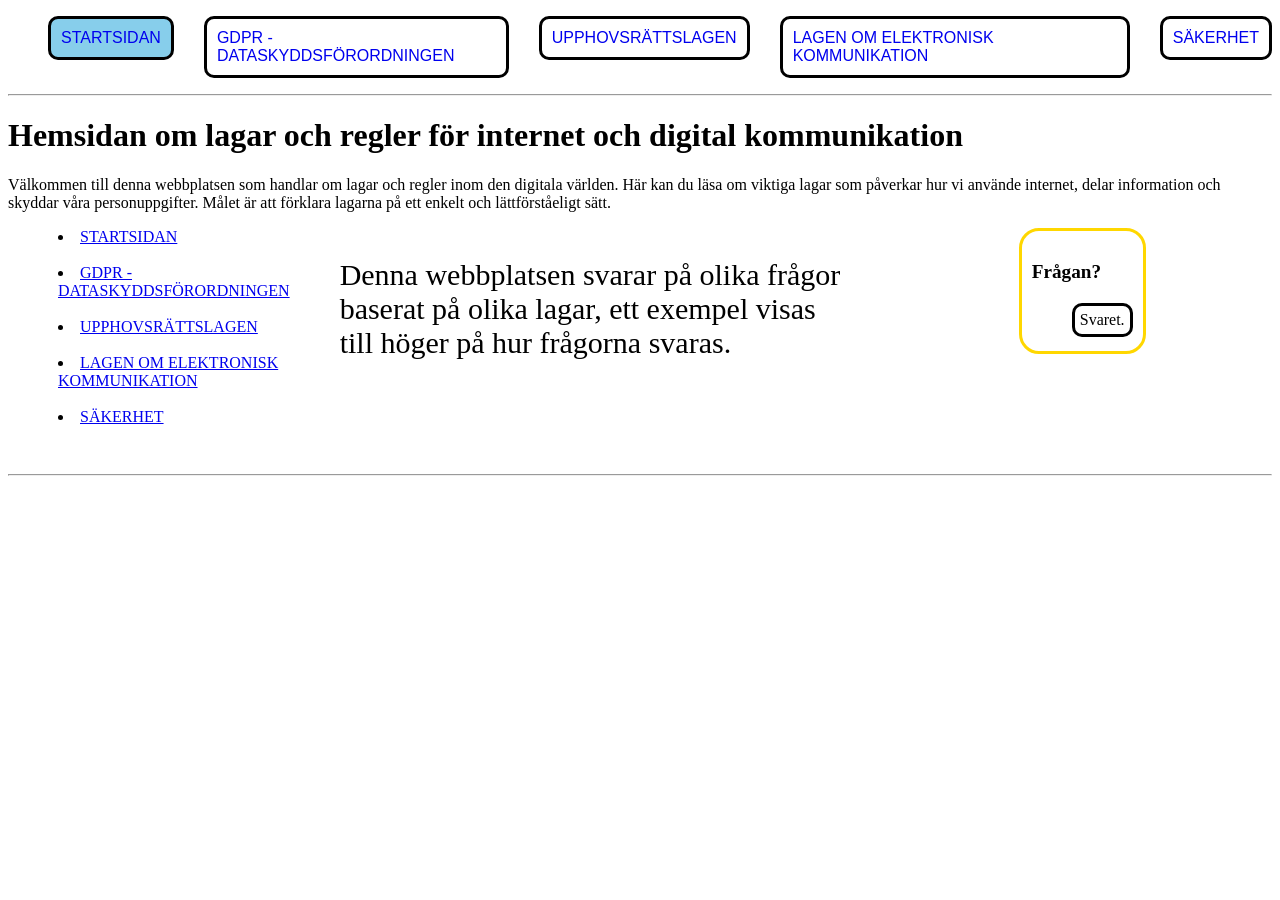
==== index.html @ 7bfdb9ba "saving" ====
<!DOCTYPE html>
<html lang="en">
<head>
    <meta charset="UTF-8">
    <meta name="viewport" content="width=device-width, initial-scale=1.0">
    <title>Lagar och Regler</title>
    <link rel="stylesheet" href="style.css">
</head>
<body>
    <nav>
<ul>
    <li ><a style="background-color: skyblue;"href="index.html">STARTSIDAN</a></li>
    <li> <a href="GDPR.html">GDPR -DATASKYDDSFÖRORDNINGEN</a></li>
    <li> <a href="UPPHOVSRÄTTSLAGEN.html">UPPHOVSRÄTTSLAGEN</a></li>
    <li> <a href="ELEKTRONISK.html">LAGEN OM ELEKTRONISK KOMMUNIKATION</a></li>
    <li><a href="SÄKERHET.html">SÄKERHET</a></li>
    </nav>
</ul>
<hr>
    <h1>Hemsidan om lagar och regler för internet och digital kommunikation</h1>
    <p>
        Välkommen till denna webbplatsen som handlar om lagar och regler inom den digitala världen. Här kan du läsa om viktiga lagar som påverkar hur vi använde internet, delar information och skyddar våra personuppgifter. Målet är att förklara lagarna på ett enkelt och lättförståeligt sätt.
    </p>
    <section>
        
        <p style="font-size: 20px;">
            
        </p>
    <div class="links">
    <li ><a href="index.html">STARTSIDAN</a></li>
    <br>
    <li> <a href="GDPR.html">GDPR -DATASKYDDSFÖRORDNINGEN</a></li>
    <br>
    <li> <a href="UPPHOVSRÄTTSLAGEN.html">UPPHOVSRÄTTSLAGEN</a></li>
    <br>
    <li> <a href="ELEKTRONISK.html">LAGEN OM ELEKTRONISK KOMMUNIKATION</a></li>
    <br>
    <li><a href="SÄKERHET.html">SÄKERHET</a></li>       
    </div>
    <p style="font-size: 30px;">Denna webbplatsen svarar på olika frågor baserat på olika lagar, ett exempel visas till höger på hur frågorna svaras.</p>
    <div class="Info">
        
       <dt> <strong>Frågan?</strong></dt>
       <dd>Svaret.</dd>
       
    </div>
    </section>

<div class="välkommenStycke">
</div>
<hr>

</body>
</html>
---- style.css ----
body{
    background-color:rgb(255, 255, 255);

     }

    nav ul{
        list-style-type: none;
        display: flex;
        gap: 30px;
    }
    
   nav li{
         font-family: 'Gill Sans', 'Gill Sans MT', Calibri, 'Trebuchet MS', sans-serif;
    
    }


   nav li a{
        text-decoration: none;
        padding: 10px;
        border-radius: 10px;
        display: inline-block;
        transition: transform 0.6s ease, background-color 0.3s ease;
        border-radius: 10px;
        border-style: solid;
        border-color:black;

    }

   nav li a:hover{
        background-color: skyblue;
        transform: scale(1.1);
        border-radius: 10px;
        border-style: solid;
        border-color:rgb(255, 255, 255);
    }

    dt{
    justify-content: space-between; 
    align-items: flex-start;
    margin: 20px 0;
    font-size: larger;
    }
    
    dd{
        border-radius: 10px;
        border-color: black;
        border-style:solid;
        padding: 5px;

    }

    .välkommenStycke{
        padding: 20px;
        font-size:30px;
        
    }
    dl{
         margin-right: 25%;
         margin-left:25%;
    }

    section{
        display: flex;
        gap: 50px;
    }

    h4{
        border-style:solid;
        border-radius: 20px;
        background-color: beige;
        border-color:gold;
        background-color:transparent;
        margin-right: 10%;
        margin-left: 10%;
    }
    .Info{
        
        border-style:solid;
        border-radius: 20px;
        background-color: beige;
        border-color:gold;
        background-color:transparent;
        margin-right: 10%;
        margin-left: 10%;
        padding: 10px;
        width: fit-content;
        height: 100px;

    }
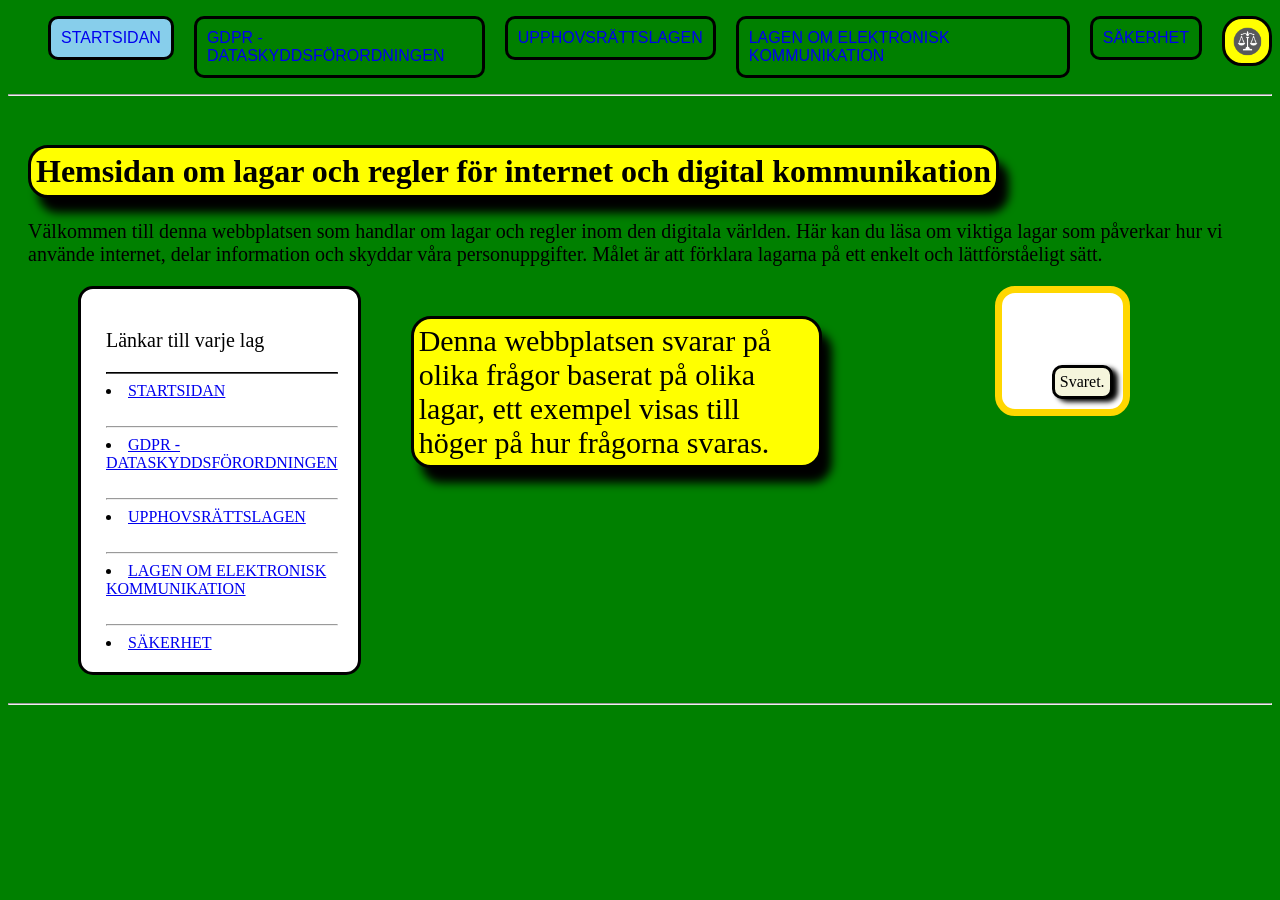
==== commit 1a619573: "save" ====
--- a/index.html
+++ b/index.html
@@ -1,56 +1,74 @@
+<!DOCTYPE html>
+<html lang="sv">
 
-<!DOCTYPE html>
-<html lang="en">
 <head>
     <meta charset="UTF-8">
     <meta name="viewport" content="width=device-width, initial-scale=1.0">
     <title>Lagar och Regler</title>
     <link rel="stylesheet" href="style.css">
 </head>
+
 <body>
+
     <nav>
-<ul>
-    <li ><a style="background-color: skyblue;"href="index.html">STARTSIDAN</a></li>
-    <li> <a href="GDPR.html">GDPR -DATASKYDDSFÖRORDNINGEN</a></li>
-    <li> <a href="UPPHOVSRÄTTSLAGEN.html">UPPHOVSRÄTTSLAGEN</a></li>
-    <li> <a href="ELEKTRONISK.html">LAGEN OM ELEKTRONISK KOMMUNIKATION</a></li>
-    <li><a href="SÄKERHET.html">SÄKERHET</a></li>
+        <ul>
+            <li><a style="background-color: skyblue;" href="index.html">STARTSIDAN</a></li>
+            <li> <a href="GDPR.html">GDPR -DATASKYDDSFÖRORDNINGEN</a></li>
+            <li> <a href="UPPHOVSRÄTTSLAGEN.html">UPPHOVSRÄTTSLAGEN</a></li>
+            <li> <a href="ELEKTRONISK.html">LAGEN OM ELEKTRONISK KOMMUNIKATION</a></li>
+            <li><a href="SÄKERHET.html">SÄKERHET</a></li>
+            <img src="lag.png1" alt="Logo om digitala lagar och regler.">
+
+        </ul>
     </nav>
-</ul>
-<hr>
-    <h1>Hemsidan om lagar och regler för internet och digital kommunikation</h1>
-    <p>
-        Välkommen till denna webbplatsen som handlar om lagar och regler inom den digitala världen. Här kan du läsa om viktiga lagar som påverkar hur vi använde internet, delar information och skyddar våra personuppgifter. Målet är att förklara lagarna på ett enkelt och lättförståeligt sätt.
-    </p>
-    <section>
-        
+    <hr>
+    <div class="hrMellan">
+        <h1>Hemsidan om lagar och regler för internet och digital kommunikation</h1>
         <p style="font-size: 20px;">
-            
+            Välkommen till denna webbplatsen som handlar om lagar och regler inom den digitala världen. Här kan du läsa
+            om
+            viktiga lagar som påverkar hur vi använde internet, delar information och skyddar våra personuppgifter.
+            Målet är
+            att förklara lagarna på ett enkelt och lättförståeligt sätt.
         </p>
-    <div class="links">
-    <li ><a href="index.html">STARTSIDAN</a></li>
-    <br>
-    <li> <a href="GDPR.html">GDPR -DATASKYDDSFÖRORDNINGEN</a></li>
-    <br>
-    <li> <a href="UPPHOVSRÄTTSLAGEN.html">UPPHOVSRÄTTSLAGEN</a></li>
-    <br>
-    <li> <a href="ELEKTRONISK.html">LAGEN OM ELEKTRONISK KOMMUNIKATION</a></li>
-    <br>
-    <li><a href="SÄKERHET.html">SÄKERHET</a></li>       
+        <section>
+
+            <p style="font-size: 20px;">
+
+            </p>
+            <div class="Links">
+                <p style="font-size: 20px;">Länkar till varje lag</p>
+                <hr style="border-color: black;">
+                <li><a href="index.html">STARTSIDAN</a></li>
+                <br>
+                <hr>
+                <li> <a href="GDPR.html">GDPR -DATASKYDDSFÖRORDNINGEN</a></li>
+                <br>
+                <hr>
+                <li> <a href="UPPHOVSRÄTTSLAGEN.html">UPPHOVSRÄTTSLAGEN</a></li>
+                <br>
+                <hr>
+                <li> <a href="ELEKTRONISK.html">LAGEN OM ELEKTRONISK KOMMUNIKATION</a></li>
+                <br>
+                <hr>
+                <li><a href="SÄKERHET.html">SÄKERHET</a></li>
+            </div>
+            <p class="Intro" style="font-size: 30px;">Denna webbplatsen svarar på olika frågor baserat på olika lagar,
+                ett
+                exempel visas <span class="dataSkärm">till höger</span> <span class="mobilSkärm">nedan</span> på hur
+                frågorna svaras.</p>
+            <div style="background-color: white;" class="Info">
+                <dt> <strong>Frågan?</strong></dt>
+                <dd style="box-shadow: 5px 3px 5px;">Svaret.</dd>
+
+            </div>
+        </section>
+
     </div>
-    <p style="font-size: 30px;">Denna webbplatsen svarar på olika frågor baserat på olika lagar, ett exempel visas till höger på hur frågorna svaras.</p>
-    <div class="Info">
-        
-       <dt> <strong>Frågan?</strong></dt>
-       <dd>Svaret.</dd>
-       
-    </div>
-    </section>
+    <hr>
 
-<div class="välkommenStycke">
-</div>
-<hr>
+
 
 </body>
-</html>
 
+</html>
--- a/style.css
+++ b/style.css
@@ -1,92 +1,260 @@
-    body{
-    background-color:rgb(255, 255, 255);
-
-     }
-
-    nav ul{
-        list-style-type: none;
-        display: flex;
-        gap: 30px;
-    }
-    
-   nav li{
-         font-family: 'Gill Sans', 'Gill Sans MT', Calibri, 'Trebuchet MS', sans-serif;
-    
-    }
-
-
-   nav li a{
-        text-decoration: none;
+  * {
+      box-sizing: border-box;
+  }
+
+  body {
+      background-color: green;
+
+  }
+
+  nav ul {
+      list-style-type: none;
+      display: flex;
+      gap: 20px;
+  }
+
+  nav li {
+      font-family: 'Gill Sans', 'Gill Sans MT', Calibri, 'Trebuchet MS', sans-serif;
+
+  }
+
+
+  nav li a {
+      text-decoration: none;
+      padding: 10px;
+      border-radius: 10px;
+      display: inline-block;
+      transition: transform 0.6s ease, background-color 0.3s ease;
+      border-radius: 10px;
+      border-style: solid;
+      border-color: black;
+
+  }
+
+  nav li a:hover {
+      background-color: skyblue;
+      transform: scale(1.1);
+      border-radius: 10px;
+      border-style: solid;
+      border-color: rgb(255, 255, 255);
+  }
+
+  img {
+      width: 50px;
+      height: 50px;
+      padding: 7.5px;
+      border-radius: 20px;
+      border-style: solid;
+      border-color: black;
+      background-color: rgb(255, 255, 0);
+  }
+
+  dt {
+      justify-content: space-between;
+      align-items: flex-start;
+      margin: 20px 0;
+      font-size: larger;
+      color: white;
+  }
+
+  dd {
+      border-radius: 10px;
+      border-color: black;
+      border-style: solid;
+      padding: 5px;
+      box-shadow: 10px 15px 10px;
+      background-color: beige;
+
+  }
+
+  dl {
+      margin-right: 25%;
+      margin-left: 25%;
+      background-color: darkgreen;
+      padding: 20px;
+      border-radius: 5px;
+      border-color: darkgreen;
+      
+  }
+
+  section {
+      display: flex;
+      gap: 50px;
+  }
+
+  h1 {
+      background-color: rgb(255, 255, 0);
+      border-style: solid;
+      border-radius: 20px;
+      border-color: black;
+      padding: 5px;
+      width: fit-content;
+      box-shadow: 10px 15px 10px;
+  }
+
+  .Intro {
+      background-color: rgb(255, 255, 0);
+      border-style: solid;
+      border-radius: 20px;
+      border-color: black;
+      padding: 5px;
+      width: fit-content;
+      height: fit-content;
+      box-shadow: 10px 15px 10px;
+  }
+
+  h4 {
+      border-style: solid;
+      border-radius: 20px;
+      background-color: beige;
+      border-color: gold;
+      background-color: transparent;
+      margin-right: 10%;
+      margin-left: 10%;
+  }
+
+  .Info {
+      background-color: white;
+      border-style: solid;
+      border-radius: 20px;
+      background-color: beige;
+      border-color: gold;
+      background-color: transparent;
+      margin-right: 10%;
+      margin-left: 10%;
+      padding: 10px;
+      width: fit-content;
+      height: 130px;
+      border-width: 7.5px;
+
+  }
+
+
+
+  .Links {
+      border-radius: 15px;
+      border-style: solid;
+      border-color: black;
+      padding: 20px;
+      padding-left: 25px;
+      background-color: white;
+  }
+
+  .SäkerhetsBody p {
+      padding: 15px;
+      background-color: aliceblue;
+      border-radius: 10px;
+  }
+
+  .hrMellan {
+      /*background-color: skyblue;*/
+      padding: 20px;
+      border-radius: 20px;
+  }
+
+  .mobilSkärm {
+      display: none;
+  }
+
+  /* Tablet */
+  @media (max-width:900px) {
+
+      section {
+          flex-direction: column;
+      }
+
+  }
+
+  /* Mobil */
+  /* Mobilanpassning för skärmar under 600px */
+@media (max-width: 600px) {
+
+    /* Navigation */
+    nav ul {
+        flex-direction: column;
+        gap: 5px;
+        padding: 0;
+        margin: 0;
+    }
+
+    nav li {
+        width: 100%;
+    }
+
+    nav li a {
+        display: block;
+        text-align: center;
+        padding: 8px;
+        font-size: 14px;
+    }
+
+    /* Logo */
+    img {
+        width: 40px;
+        height: 40px;
+        padding: 5px;
+    }
+
+    /* Huvudrubrik och intro */
+    h1, .Intro {
+        font-size: 18px;
         padding: 10px;
-        border-radius: 10px;
-        display: inline-block;
-        transition: transform 0.6s ease, background-color 0.3s ease;
-        border-radius: 10px;
-        border-style: solid;
-        border-color:black;
-
-    }
-
-   nav li a:hover{
-        background-color: skyblue;
-        transform: scale(1.1);
-        border-radius: 10px;
-        border-style: solid;
-        border-color:rgb(255, 255, 255);
-    }
-
-    dt{
-    justify-content: space-between; 
-    align-items: flex-start;
-    margin: 20px 0;
-    font-size: larger;
-    }
-    
-    dd{
-        border-radius: 10px;
-        border-color: black;
-        border-style:solid;
-        padding: 5px;
-
-    }
-
-    .välkommenStycke{
-        padding: 20px;
-        font-size:30px;
-        
-    }
-    dl{
-         margin-right: 25%;
-         margin-left:25%;
-    }
-
-    section{
-        display: flex;
-        gap: 50px;
-    }
-
-    h4{
-        border-style:solid;
-        border-radius: 20px;
-        background-color: beige;
-        border-color:gold;
-        background-color:transparent;
-        margin-right: 10%;
-        margin-left: 10%;
-    }
-    .Info{
-        
-        border-style:solid;
-        border-radius: 20px;
-        background-color: beige;
-        border-color:gold;
-        background-color:transparent;
-        margin-right: 10%;
-        margin-left: 10%;
+        width: 95%;
+        box-shadow: 5px 5px 5px;
+    }
+
+    /* DL-listor (frågor/svar) */
+    dl {
+        margin-left: 5%;
+        margin-right: 5%;
         padding: 10px;
-        width: fit-content;
-        height: 100px;
-
-    }
-
-  +    }
+
+    dt {
+        font-size: 16px;
+        margin: 15px 0 5px 0;
+    }
+
+    dd {
+        font-size: 14px;
+        width: 100%;
+        margin-left: 0;
+        padding: 8px;
+        box-shadow: 3px 3px 5px;
+    }
+
+    /* Info-boxar */
+    .Info {
+        width: 90%;
+        height: auto;
+        padding: 10px;
+    }
+
+    .Links {
+        width: 90%;
+        padding: 15px;
+        font-size: 14px;
+    }
+
+    /* Säkerhetssektion */
+    .SäkerhetsBody p {
+        font-size: 14px;
+        padding: 8px;
+    }
+
+    /* Hantera display för mobil/data text */
+    .dataSkärm {
+        display: none;
+    }
+
+    .mobilSkärm {
+        display: inline;
+        font-size: 14px;
+    }
+
+    /* Allmän layoutjustering */
+    section {
+        flex-direction: column;
+        gap: 20px;
+    }
+}
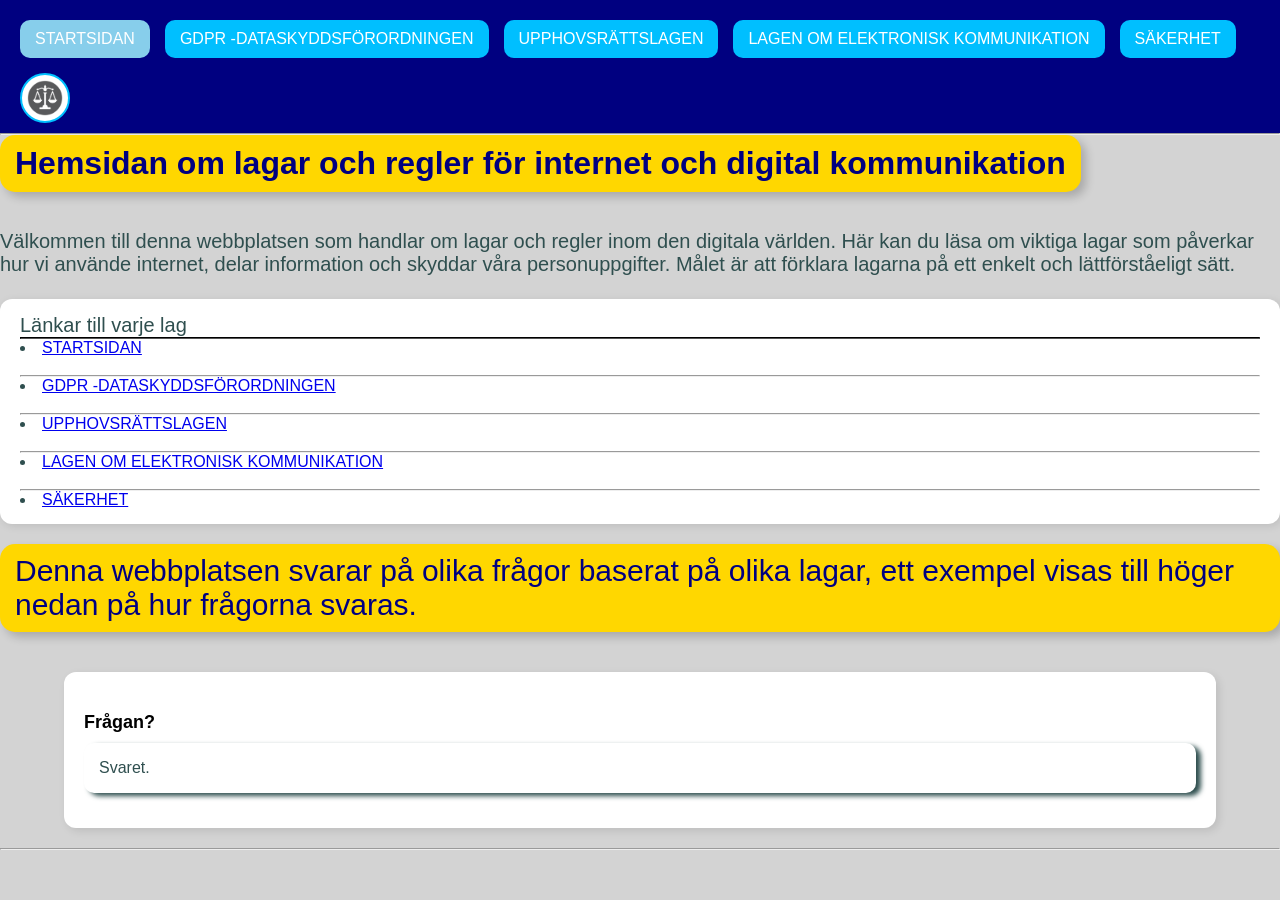
==== commit 0710b025: "save" ====
--- a/index.html
+++ b/index.html
@@ -24,12 +24,14 @@
     <hr>
     <div class="hrMellan">
         <h1>Hemsidan om lagar och regler för internet och digital kommunikation</h1>
+        <br><br>
         <p style="font-size: 20px;">
             Välkommen till denna webbplatsen som handlar om lagar och regler inom den digitala världen. Här kan du läsa
             om
             viktiga lagar som påverkar hur vi använde internet, delar information och skyddar våra personuppgifter.
             Målet är
             att förklara lagarna på ett enkelt och lättförståeligt sätt.
+            <br><br>
         </p>
         <section>
 
@@ -58,7 +60,7 @@
                 exempel visas <span class="dataSkärm">till höger</span> <span class="mobilSkärm">nedan</span> på hur
                 frågorna svaras.</p>
             <div style="background-color: white;" class="Info">
-                <dt> <strong>Frågan?</strong></dt>
+                <dt style="color: black;"> <strong>Frågan?</strong></dt>
                 <dd style="box-shadow: 5px 3px 5px;">Svaret.</dd>
 
             </div>
--- a/style.css
+++ b/style.css
@@ -1,248 +1,152 @@
-  * {
-      box-sizing: border-box;
-  }
+* {
+    box-sizing: border-box;
+    font-family: 'Poppins', sans-serif;
+    margin: 0;
+    padding: 0;
+}
 
-  body {
-      background-color: green;
+body {
+    background-color: lightgray;
+    color: darkslategray;
+}
 
-  }
+nav ul {
+    list-style-type: none;
+    display: flex;
+    gap: 15px;
+    background-color: navy;
+    padding: 10px 20px;
+  padding-top: 20px;
+    flex-wrap: wrap;
+   
+}
 
-  nav ul {
-      list-style-type: none;
-      display: flex;
-      gap: 20px;
-  }
+nav li a {
+    text-decoration: none;
+    padding: 10px 15px;
+    border-radius: 10px;
+    background-color: deepskyblue;
+    color: white;
+    font-weight: 500;
+    transition: all 0.3s ease;
+    border: none;
+    display: inline-block;
+}
 
-  nav li {
-      font-family: 'Gill Sans', 'Gill Sans MT', Calibri, 'Trebuchet MS', sans-serif;
+nav li a:hover {
+    background-color: royalblue;
+    transform: scale(1.1);
+}
 
-  }
+img {
+    width: 50px;
+    height: 50px;
+    padding: 5px;
+    border-radius: 50%;
+    border: 2px solid deepskyblue;
+    background-color: white;
+}
 
+h1, .Intro {
+    background-color: gold;
+    color: navy;
+    padding: 10px 15px;
+    border-radius: 15px;
+    box-shadow: 5px 5px 10px rgba(0,0,0,0.2);
+    display: inline-block;
+    margin-bottom: 20px;
+}
 
-  nav li a {
-      text-decoration: none;
-      padding: 10px;
-      border-radius: 10px;
-      display: inline-block;
-      transition: transform 0.6s ease, background-color 0.3s ease;
-      border-radius: 10px;
-      border-style: solid;
-      border-color: black;
+dl {
+    background-color: gainsboro;
+    border-radius: 12px;
+    padding: 20px;
+    margin: 20px auto;
+    width: 80%;
+}
 
-  }
+dt {
+    font-size: 18px;
+    font-weight: 600;
+    margin: 20px 0 10px 0;
+    color: navy;
+}
 
-  nav li a:hover {
-      background-color: skyblue;
-      transform: scale(1.1);
-      border-radius: 10px;
-      border-style: solid;
-      border-color: rgb(255, 255, 255);
-  }
+dd {
+    background-color: white;
+    padding: 12px 15px;
+    border-radius: 10px;
+    box-shadow: 3px 3px 8px rgba(0,0,0,0.1);
+    margin-bottom: 15px;
+    color: darkslategray;
+    line-height: 1.6;
+}
 
-  img {
-      width: 50px;
-      height: 50px;
-      padding: 7.5px;
-      border-radius: 20px;
-      border-style: solid;
-      border-color: black;
-      background-color: rgb(255, 255, 0);
-  }
+dd ol, dd ul {
+    margin-left: 20px;
+    padding-left: 20px;
+}
 
-  dt {
-      justify-content: space-between;
-      align-items: flex-start;
-      margin: 20px 0;
-      font-size: larger;
-      color: white;
-  }
+.Info {
+    background-color: lightcyan;
+    border-radius: 12px;
+    padding: 20px;
+    margin: 20px auto;
+    width: 90%;
+    box-shadow: 3px 3px 8px rgba(0,0,0,0.1);
+}
 
-  dd {
-      border-radius: 10px;
-      border-color: black;
-      border-style: solid;
-      padding: 5px;
-      box-shadow: 10px 15px 10px;
-      background-color: beige;
+.SäkerhetsBody p {
+    background-color: aliceblue;
+    padding: 12px 15px;
+    border-radius: 10px;
+    margin-bottom: 15px;
+    line-height: 1.6;
+}
 
-  }
+.Links {
+    background-color: white;
+    border-radius: 12px;
+    padding: 15px 20px;
+    box-shadow: 2px 2px 8px rgba(0,0,0,0.1);
+    margin-bottom: 20px;
+}
 
-  dl {
-      margin-right: 25%;
-      margin-left: 25%;
-      background-color: darkgreen;
-      padding: 20px;
-      border-radius: 5px;
-      border-color: darkgreen;
-      
-  }
-
-  section {
-      display: flex;
-      gap: 50px;
-  }
-
-  h1 {
-      background-color: rgb(255, 255, 0);
-      border-style: solid;
-      border-radius: 20px;
-      border-color: black;
-      padding: 5px;
-      width: fit-content;
-      box-shadow: 10px 15px 10px;
-  }
-
-  .Intro {
-      background-color: rgb(255, 255, 0);
-      border-style: solid;
-      border-radius: 20px;
-      border-color: black;
-      padding: 5px;
-      width: fit-content;
-      height: fit-content;
-      box-shadow: 10px 15px 10px;
-  }
-
-  h4 {
-      border-style: solid;
-      border-radius: 20px;
-      background-color: beige;
-      border-color: gold;
-      background-color: transparent;
-      margin-right: 10%;
-      margin-left: 10%;
-  }
-
-  .Info {
-      background-color: white;
-      border-style: solid;
-      border-radius: 20px;
-      background-color: beige;
-      border-color: gold;
-      background-color: transparent;
-      margin-right: 10%;
-      margin-left: 10%;
-      padding: 10px;
-      width: fit-content;
-      height: 130px;
-      border-width: 7.5px;
-
-  }
-
-
-
-  .Links {
-      border-radius: 15px;
-      border-style: solid;
-      border-color: black;
-      padding: 20px;
-      padding-left: 25px;
-      background-color: white;
-  }
-
-  .SäkerhetsBody p {
-      padding: 15px;
-      background-color: aliceblue;
-      border-radius: 10px;
-  }
-
-  .hrMellan {
-      /*background-color: skyblue;*/
-      padding: 20px;
-      border-radius: 20px;
-  }
-
-  .mobilSkärm {
-      display: none;
-  }
-
-  /* Tablet */
-  @media (max-width:900px) {
-
-      section {
-          flex-direction: column;
-      }
-
-  }
-
-  /* Mobil */
-  /* Mobilanpassning för skärmar under 600px */
 @media (max-width: 600px) {
-
-    /* Navigation */
     nav ul {
         flex-direction: column;
         gap: 5px;
-        padding: 0;
-        margin: 0;
-    }
-
-    nav li {
-        width: 100%;
     }
 
     nav li a {
-        display: block;
         text-align: center;
-        padding: 8px;
         font-size: 14px;
+        padding: 8px 10px;
     }
 
-    /* Logo */
-    img {
-        width: 40px;
-        height: 40px;
-        padding: 5px;
+    h1, .Intro {
+        font-size: 18px;
+        width: 95%;
     }
 
-    /* Huvudrubrik och intro */
-    h1, .Intro {
-        font-size: 18px;
-        padding: 10px;
+    dl {
         width: 95%;
-        box-shadow: 5px 5px 5px;
-    }
-
-    /* DL-listor (frågor/svar) */
-    dl {
-        margin-left: 5%;
-        margin-right: 5%;
-        padding: 10px;
-    }
-
-    dt {
-        font-size: 16px;
-        margin: 15px 0 5px 0;
     }
 
     dd {
         font-size: 14px;
         width: 100%;
-        margin-left: 0;
-        padding: 8px;
-        box-shadow: 3px 3px 5px;
     }
 
-    /* Info-boxar */
-    .Info {
-        width: 90%;
-        height: auto;
-        padding: 10px;
+    .Info, .Links {
+        width: 95%;
     }
 
-    .Links {
-        width: 90%;
-        padding: 15px;
-        font-size: 14px;
+    section {
+        flex-direction: column;
+        gap: 20px;
     }
 
-    /* Säkerhetssektion */
-    .SäkerhetsBody p {
-        font-size: 14px;
-        padding: 8px;
-    }
-
-    /* Hantera display för mobil/data text */
     .dataSkärm {
         display: none;
     }
@@ -252,9 +156,8 @@
         font-size: 14px;
     }
 
-    /* Allmän layoutjustering */
-    section {
-        flex-direction: column;
-        gap: 20px;
+    dd ol, dd ul {
+        margin-left: 15px;
+        padding-left: 15px;
     }
 }
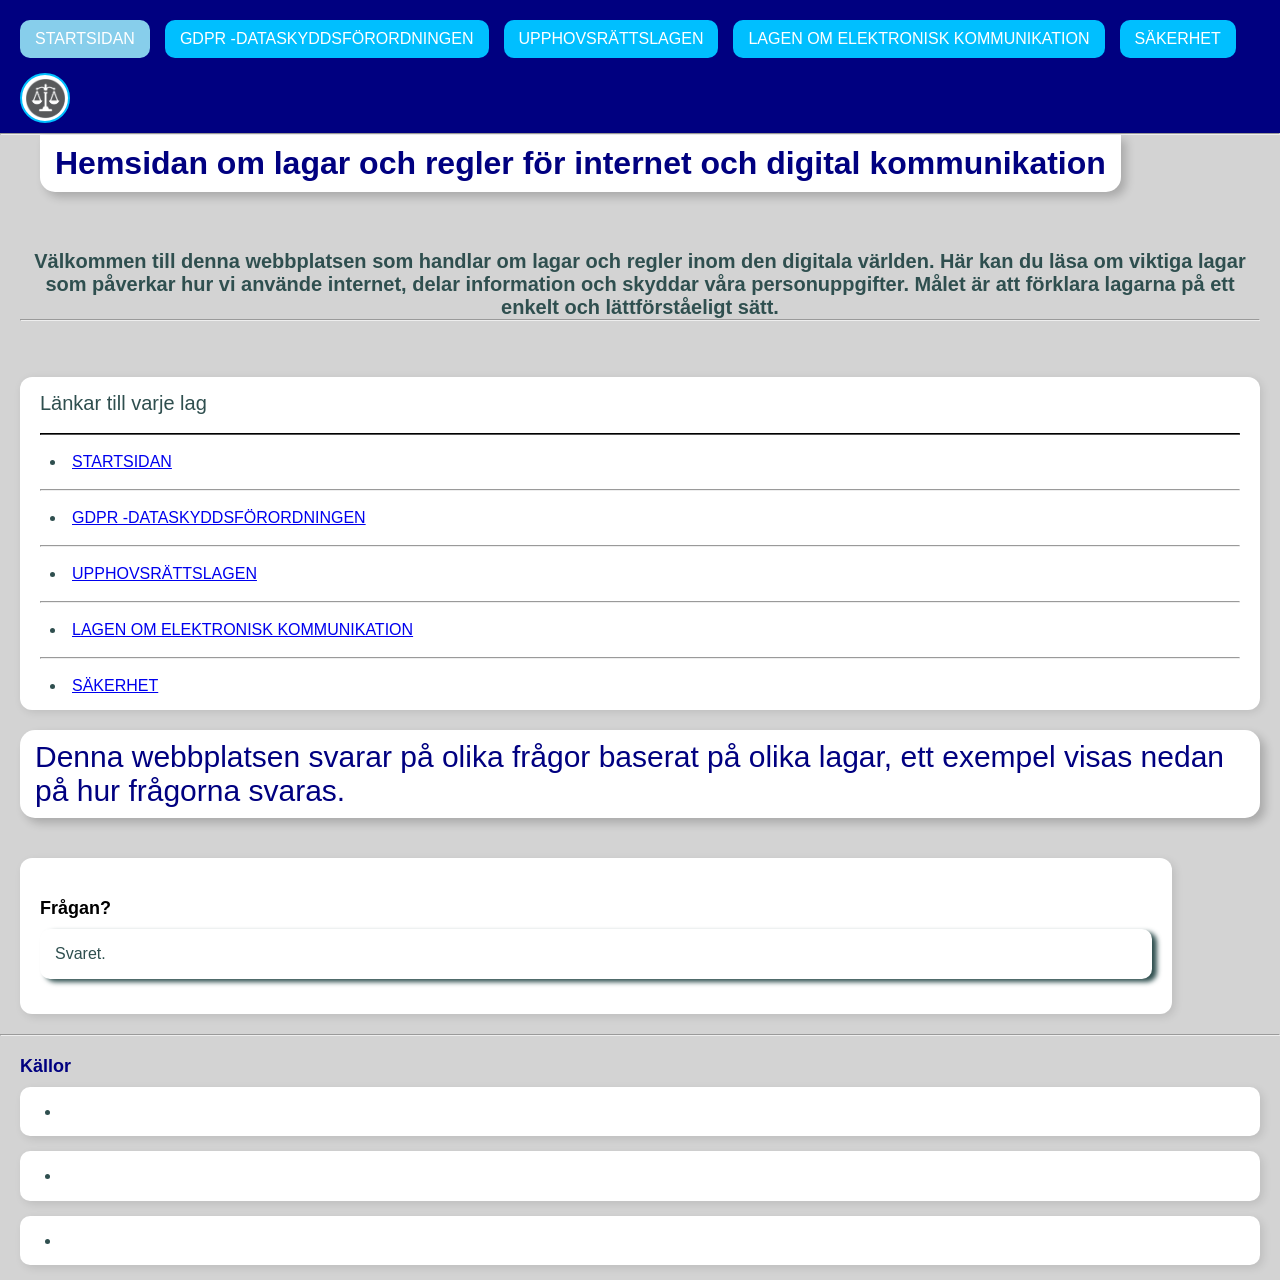
==== commit b949c215: "save" ====
--- a/index.html
+++ b/index.html
@@ -17,60 +17,86 @@
             <li> <a href="UPPHOVSRÄTTSLAGEN.html">UPPHOVSRÄTTSLAGEN</a></li>
             <li> <a href="ELEKTRONISK.html">LAGEN OM ELEKTRONISK KOMMUNIKATION</a></li>
             <li><a href="SÄKERHET.html">SÄKERHET</a></li>
-            <img src="lag.png1" alt="Logo om digitala lagar och regler.">
+            <img src="lag.png" alt="Logo om digitala lagar och regler.">
 
         </ul>
     </nav>
     <hr>
-    <div class="hrMellan">
-        <h1>Hemsidan om lagar och regler för internet och digital kommunikation</h1>
-        <br><br>
+
+    <h1>Hemsidan om lagar och regler för internet och digital kommunikation</h1>
+    <br><br>
+    <div class="Välkommen">
+        <p>
+            <strong> Välkommen till denna webbplatsen som handlar om lagar och regler inom den digitala världen. Här kan
+                du läsa
+                om
+                viktiga lagar som påverkar hur vi använde internet, delar information och skyddar våra personuppgifter.
+                Målet är
+                att förklara lagarna på ett enkelt och lättförståeligt sätt.
+            </strong>
+        </p>
+        <hr>
+    </div>
+    <br><br>
+
+    <section>
+
         <p style="font-size: 20px;">
-            Välkommen till denna webbplatsen som handlar om lagar och regler inom den digitala världen. Här kan du läsa
-            om
-            viktiga lagar som påverkar hur vi använde internet, delar information och skyddar våra personuppgifter.
-            Målet är
-            att förklara lagarna på ett enkelt och lättförståeligt sätt.
-            <br><br>
+
         </p>
-        <section>
+        <div class="Links">
+            <p style="font-size: 20px;">Länkar till varje lag</p>
+            <br>
+            <hr style="border-color: black;">
+            <br>
+            <li><a href="index.html">STARTSIDAN</a></li>
+            <br>
+            <hr>
+            <br>
+            <li> <a href="GDPR.html">GDPR -DATASKYDDSFÖRORDNINGEN</a></li>
+            <br>
+            <hr>
+            <br>
+            <li> <a href="UPPHOVSRÄTTSLAGEN.html">UPPHOVSRÄTTSLAGEN</a></li>
+            <br>
+            <hr>
+            <br>
+            <li> <a href="ELEKTRONISK.html">LAGEN OM ELEKTRONISK KOMMUNIKATION</a></li>
+            <br>
+            <hr>
+            <br>
+            <li><a href="SÄKERHET.html">SÄKERHET</a></li>
+        </div>
+        <p class="Intro" style="font-size: 30px;">Denna webbplatsen svarar på olika frågor baserat på olika lagar,
+            ett exempel visas nedan på hur frågorna svaras.</p>
+        <div style="background-color: white;" class="Info">
+            <dt style="color: black;"> <strong>Frågan?</strong></dt>
+            <dd style="box-shadow: 5px 3px 5px;">Svaret.</dd>
 
-            <p style="font-size: 20px;">
+        </div>
+    </section>
 
-            </p>
-            <div class="Links">
-                <p style="font-size: 20px;">Länkar till varje lag</p>
-                <hr style="border-color: black;">
-                <li><a href="index.html">STARTSIDAN</a></li>
-                <br>
-                <hr>
-                <li> <a href="GDPR.html">GDPR -DATASKYDDSFÖRORDNINGEN</a></li>
-                <br>
-                <hr>
-                <li> <a href="UPPHOVSRÄTTSLAGEN.html">UPPHOVSRÄTTSLAGEN</a></li>
-                <br>
-                <hr>
-                <li> <a href="ELEKTRONISK.html">LAGEN OM ELEKTRONISK KOMMUNIKATION</a></li>
-                <br>
-                <hr>
-                <li><a href="SÄKERHET.html">SÄKERHET</a></li>
-            </div>
-            <p class="Intro" style="font-size: 30px;">Denna webbplatsen svarar på olika frågor baserat på olika lagar,
-                ett
-                exempel visas <span class="dataSkärm">till höger</span> <span class="mobilSkärm">nedan</span> på hur
-                frågorna svaras.</p>
-            <div style="background-color: white;" class="Info">
-                <dt style="color: black;"> <strong>Frågan?</strong></dt>
-                <dd style="box-shadow: 5px 3px 5px;">Svaret.</dd>
 
-            </div>
-        </section>
-
-    </div>
     <hr>
 
+    <div class="Källor">
+        <dt>Källor</dt>
+        <dd>
+            <li>
 
+            </li>
+        </dd>
+        <dd>
+            <li>
 
+            </li>
+        </dd>
+        <dd>
+            <li>
+
+            </li>
+        </dd>
+    </div>
 </body>
 
 </html>
--- a/style.css
+++ b/style.css
@@ -9,6 +9,8 @@
     background-color: lightgray;
     color: darkslategray;
 }
+
+
 
 nav ul {
     list-style-type: none;
@@ -16,9 +18,9 @@
     gap: 15px;
     background-color: navy;
     padding: 10px 20px;
-  padding-top: 20px;
+    padding-top: 20px;
     flex-wrap: wrap;
-   
+
 }
 
 nav li a {
@@ -41,20 +43,54 @@
 img {
     width: 50px;
     height: 50px;
-    padding: 5px;
+    padding: 2.5px;
     border-radius: 50%;
     border: 2px solid deepskyblue;
     background-color: white;
 }
 
-h1, .Intro {
-    background-color: gold;
+.Rubrik {
+    text-align: center;
+    padding: 20px;
+    background-color: deepskyblue;
+    margin-right: 70px;
+    margin-left: 70px;
+    border-radius: 0 0 15px 15px;
+
+}
+
+.Välkommen {
+    text-align: center;
+    font-size: 20px;
+    padding: 20px;
+    font-size: 20px;
+}
+
+
+h1 {
+    background-color: white;
+    color: navy;
+    padding: 10px 15px;
+    border-radius: 0 0 15px 15px;
+    box-shadow: 5px 5px 10px rgba(0, 0, 0, 0.2);
+    display: inline-block;
+    margin-bottom: 20px;
+    margin-left: 40px;
+    margin-right: 20px;
+}
+
+
+.Intro {
+    background-color: white;
     color: navy;
     padding: 10px 15px;
     border-radius: 15px;
-    box-shadow: 5px 5px 10px rgba(0,0,0,0.2);
+    box-shadow: 5px 5px 10px rgba(0, 0, 0, 0.2);
     display: inline-block;
     margin-bottom: 20px;
+    margin-left: 20px;
+    margin-right: 20px;
+
 }
 
 dl {
@@ -76,13 +112,14 @@
     background-color: white;
     padding: 12px 15px;
     border-radius: 10px;
-    box-shadow: 3px 3px 8px rgba(0,0,0,0.1);
+    box-shadow: 3px 3px 8px rgba(0, 0, 0, 0.1);
     margin-bottom: 15px;
     color: darkslategray;
     line-height: 1.6;
 }
 
-dd ol, dd ul {
+dd ol,
+dd ul {
     margin-left: 20px;
     padding-left: 20px;
 }
@@ -93,7 +130,9 @@
     padding: 20px;
     margin: 20px auto;
     width: 90%;
-    box-shadow: 3px 3px 8px rgba(0,0,0,0.1);
+    box-shadow: 3px 3px 8px rgba(0, 0, 0, 0.1);
+    margin-left: 20px;
+    margin-right: 20px;
 }
 
 .SäkerhetsBody p {
@@ -108,23 +147,67 @@
     background-color: white;
     border-radius: 12px;
     padding: 15px 20px;
-    box-shadow: 2px 2px 8px rgba(0,0,0,0.1);
+    box-shadow: 2px 2px 8px rgba(0, 0, 0, 0.1);
     margin-bottom: 20px;
+    margin-left: 20px;
+    margin-right: 20px;
+}
+
+.Links li {
+    margin-left: 10px;
+}
+
+.vardagsExempel dt {
+    text-align: center;
+    font-size: 35px;
+    color: black;
+    font-family: 'Lucida Sans', 'Lucida Sans Regular', 'Lucida Grande', 'Lucida Sans Unicode', Geneva, Verdana, sans-serif;
+}
+
+.vardagsExempel dd {
+    text-align: center;
+    font-family: Cambria, Cochin, Georgia, Times, 'Times New Roman', serif;
+}
+
+.Källor {
+    margin-left: 20px;
+    margin-right: 20px;
+
+}
+
+.Källor li {
+    margin-left: 10px;
 }
 
 @media (max-width: 600px) {
     nav ul {
         flex-direction: column;
         gap: 5px;
+
     }
 
     nav li a {
         text-align: center;
         font-size: 14px;
-        padding: 8px 10px;
-    }
-
-    h1, .Intro {
+        padding: 3px 1px;
+        display: block;
+
+    }
+
+    .Rubrik {
+        width: 95%;
+        margin: 10px;
+        padding: 10px;
+    }
+
+    h1 {
+        width: 95%;
+        margin: 7.5px;
+        padding: 10px;
+    }
+
+    h1,
+    .Intro {
         font-size: 18px;
         width: 95%;
     }
@@ -138,7 +221,8 @@
         width: 100%;
     }
 
-    .Info, .Links {
+    .Info,
+    .Links {
         width: 95%;
     }
 
@@ -147,16 +231,8 @@
         gap: 20px;
     }
 
-    .dataSkärm {
-        display: none;
-    }
-
-    .mobilSkärm {
-        display: inline;
-        font-size: 14px;
-    }
-
-    dd ol, dd ul {
+    dd ol,
+    dd ul {
         margin-left: 15px;
         padding-left: 15px;
     }
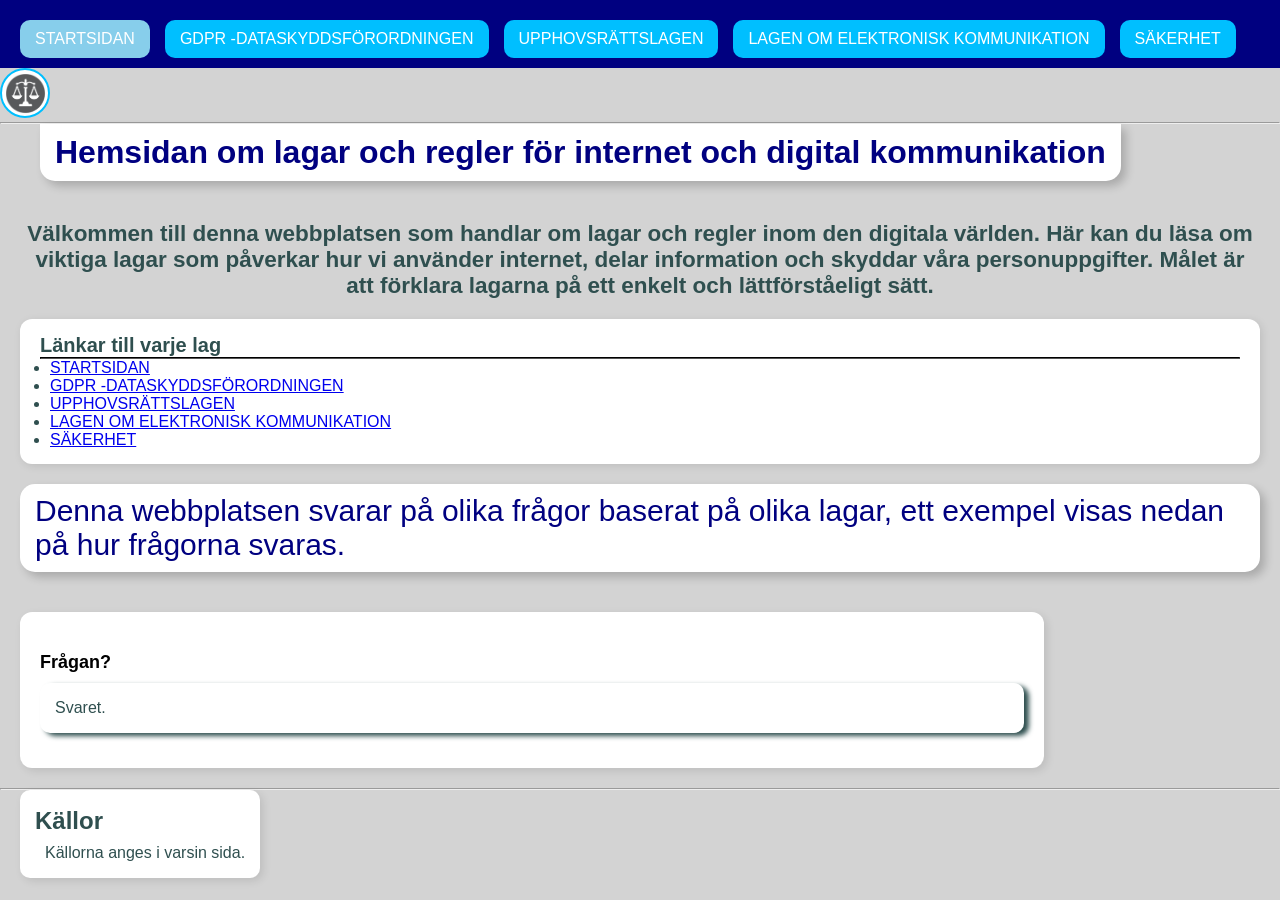
==== commit 6e0c0513: "save" ====
--- a/index.html
+++ b/index.html
@@ -13,90 +13,70 @@
     <nav>
         <ul>
             <li><a style="background-color: skyblue;" href="index.html">STARTSIDAN</a></li>
-            <li> <a href="GDPR.html">GDPR -DATASKYDDSFÖRORDNINGEN</a></li>
-            <li> <a href="UPPHOVSRÄTTSLAGEN.html">UPPHOVSRÄTTSLAGEN</a></li>
-            <li> <a href="ELEKTRONISK.html">LAGEN OM ELEKTRONISK KOMMUNIKATION</a></li>
+            <li><a href="GDPR.html">GDPR -DATASKYDDSFÖRORDNINGEN</a></li>
+            <li><a href="UPPHOVSRÄTTSLAGEN.html">UPPHOVSRÄTTSLAGEN</a></li>
+            <li><a href="ELEKTRONISK.html">LAGEN OM ELEKTRONISK KOMMUNIKATION</a></li>
             <li><a href="SÄKERHET.html">SÄKERHET</a></li>
-            <img src="lag.png" alt="Logo om digitala lagar och regler.">
-
         </ul>
+        <img src="lag.png" alt="Logo om digitala lagar och regler.">
     </nav>
-    <hr>
-
-    <h1>Hemsidan om lagar och regler för internet och digital kommunikation</h1>
-    <br><br>
-    <div class="Välkommen">
-        <p>
-            <strong> Välkommen till denna webbplatsen som handlar om lagar och regler inom den digitala världen. Här kan
-                du läsa
-                om
-                viktiga lagar som påverkar hur vi använde internet, delar information och skyddar våra personuppgifter.
-                Målet är
-                att förklara lagarna på ett enkelt och lättförståeligt sätt.
-            </strong>
-        </p>
-        <hr>
-    </div>
-    <br><br>
-
-    <section>
-
-        <p style="font-size: 20px;">
-
-        </p>
-        <div class="Links">
-            <p style="font-size: 20px;">Länkar till varje lag</p>
-            <br>
-            <hr style="border-color: black;">
-            <br>
-            <li><a href="index.html">STARTSIDAN</a></li>
-            <br>
-            <hr>
-            <br>
-            <li> <a href="GDPR.html">GDPR -DATASKYDDSFÖRORDNINGEN</a></li>
-            <br>
-            <hr>
-            <br>
-            <li> <a href="UPPHOVSRÄTTSLAGEN.html">UPPHOVSRÄTTSLAGEN</a></li>
-            <br>
-            <hr>
-            <br>
-            <li> <a href="ELEKTRONISK.html">LAGEN OM ELEKTRONISK KOMMUNIKATION</a></li>
-            <br>
-            <hr>
-            <br>
-            <li><a href="SÄKERHET.html">SÄKERHET</a></li>
-        </div>
-        <p class="Intro" style="font-size: 30px;">Denna webbplatsen svarar på olika frågor baserat på olika lagar,
-            ett exempel visas nedan på hur frågorna svaras.</p>
-        <div style="background-color: white;" class="Info">
-            <dt style="color: black;"> <strong>Frågan?</strong></dt>
-            <dd style="box-shadow: 5px 3px 5px;">Svaret.</dd>
-
-        </div>
-    </section>
-
 
     <hr>
 
-    <div class="Källor">
-        <dt>Källor</dt>
-        <dd>
-            <li>
+    <header>
+        <h1>Hemsidan om lagar och regler för internet och digital kommunikation</h1>
+    </header>
 
-            </li>
-        </dd>
-        <dd>
-            <li>
+    <main>
 
-            </li>
-        </dd>
-        <dd>
-            <li>
+        <section class="Välkommen">
 
-            </li>
-        </dd>
-    </div>
+            <h2>
+                <strong>
+                    Välkommen till denna webbplatsen som handlar om lagar och regler inom den digitala världen. Här kan
+                    du läsa om viktiga lagar som påverkar hur vi använder internet, delar information och skyddar våra
+                    personuppgifter. Målet är att förklara lagarna på ett enkelt och lättförståeligt sätt.
+                </strong>
+            </h2>
+
+        </section>
+
+        <section>
+
+            <div class="Links">
+                <h2 style="font-size: 20px;">Länkar till varje lag</h2>
+                <hr style="border-color: black;">
+
+                <ul>
+                    <li><a href="index.html">STARTSIDAN</a></li>
+                    <li><a href="GDPR.html">GDPR -DATASKYDDSFÖRORDNINGEN</a></li>
+                    <li><a href="UPPHOVSRÄTTSLAGEN.html">UPPHOVSRÄTTSLAGEN</a></li>
+                    <li><a href="ELEKTRONISK.html">LAGEN OM ELEKTRONISK KOMMUNIKATION</a></li>
+                    <li><a href="SÄKERHET.html">SÄKERHET</a></li>
+                </ul>
+            </div>
+
+            <p class="Intro" style="font-size: 30px;">
+                Denna webbplatsen svarar på olika frågor baserat på olika lagar,
+                ett exempel visas nedan på hur frågorna svaras.
+            </p>
+
+            <dl class="Info" style="background-color: white;">
+                <dt style="color: black;"><strong>Frågan?</strong></dt>
+                <dd style="box-shadow: 5px 3px 5px;">Svaret.</dd>
+            </dl>
+
+        </section>
+
+    </main>
+
+    <hr>
+
+    <footer class="Källor">
+        <h2>Källor</h2>
+        <p>Källorna anges i varsin sida.</p>
+    </footer>
+
 </body>
 
 </html>
--- a/style.css
+++ b/style.css
@@ -9,8 +9,6 @@
     background-color: lightgray;
     color: darkslategray;
 }
-
-
 
 nav ul {
     list-style-type: none;
@@ -20,7 +18,6 @@
     padding: 10px 20px;
     padding-top: 20px;
     flex-wrap: wrap;
-
 }
 
 nav li a {
@@ -56,16 +53,13 @@
     margin-right: 70px;
     margin-left: 70px;
     border-radius: 0 0 15px 15px;
-
 }
 
 .Välkommen {
     text-align: center;
-    font-size: 20px;
-    padding: 20px;
-    font-size: 20px;
-}
-
+    padding: 20px;
+    font-size: 15px;
+}
 
 h1 {
     background-color: white;
@@ -79,7 +73,6 @@
     margin-right: 20px;
 }
 
-
 .Intro {
     background-color: white;
     color: navy;
@@ -90,7 +83,6 @@
     margin-bottom: 20px;
     margin-left: 20px;
     margin-right: 20px;
-
 }
 
 dl {
@@ -129,7 +121,6 @@
     border-radius: 12px;
     padding: 20px;
     margin: 20px auto;
-    width: 90%;
     box-shadow: 3px 3px 8px rgba(0, 0, 0, 0.1);
     margin-left: 20px;
     margin-right: 20px;
@@ -157,33 +148,38 @@
     margin-left: 10px;
 }
 
-.vardagsExempel dt {
+.vardagsExempel {
     text-align: center;
-    font-size: 35px;
+    font-size: 15px;
     color: black;
-    font-family: 'Lucida Sans', 'Lucida Sans Regular', 'Lucida Grande', 'Lucida Sans Unicode', Geneva, Verdana, sans-serif;
-}
-
-.vardagsExempel dd {
-    text-align: center;
-    font-family: Cambria, Cochin, Georgia, Times, 'Times New Roman', serif;
-}
+    padding: 20px;
+}
+
+
 
 .Källor {
     margin-left: 20px;
     margin-right: 20px;
-
-}
-
-.Källor li {
+    background-color: white;
+    padding: 12px 15px;
+    border-radius: 10px;
+    box-shadow: 3px 3px 8px rgba(0, 0, 0, 0.1);
+    margin-bottom: 15px;
+    color: darkslategray;
+    line-height: 1.6;
+    width: fit-content;
+}
+
+.Källor p {
     margin-left: 10px;
 }
 
+/* 🔥 ENDA FIXEN ÄR HÄR */
 @media (max-width: 600px) {
+
     nav ul {
         flex-direction: column;
         gap: 5px;
-
     }
 
     nav li a {
@@ -191,22 +187,28 @@
         font-size: 14px;
         padding: 3px 1px;
         display: block;
-
     }
 
     .Rubrik {
         width: 95%;
-        margin: 10px;
+        margin: 10px auto;
         padding: 10px;
     }
 
     h1 {
-        width: 95%;
-        margin: 7.5px;
-        padding: 10px;
-    }
-
-    h1,
+        display: block;
+        width: 95%;
+        margin: 10px auto;
+        text-align: center;
+        font-size: 18px;
+    }
+
+    .Välkommen {
+        width: 95%;
+        margin: 10px auto;
+        font-size: 16px;
+    }
+
     .Intro {
         font-size: 18px;
         width: 95%;
